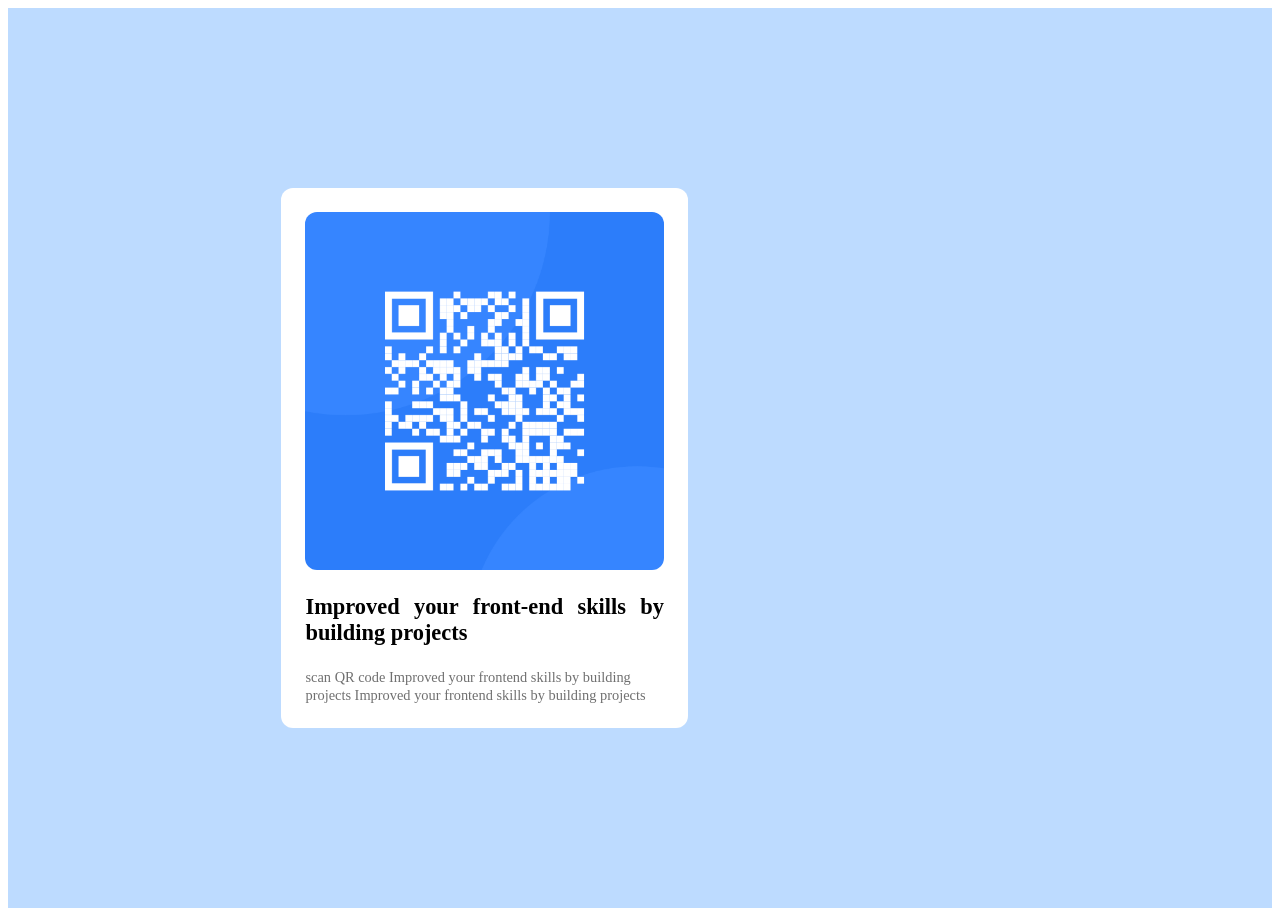
==== index.html @ e5fd8425 "aaded" ====
<!DOCTYPE html>
<html lang="en">
<head>
    <meta charset="UTF-8">
    <meta name="viewport" content="width=device-width, initial-scale=1.0">
     <link rel="stylesheet" type="text/css" href="front1.css">
    <title>Document</title>
</head>
<body>
    <div class="container">
        <div class="qrcode_cnt">
            <img class="image" src="image-qr-code.png" alt="qrcode image" width="120" height="120">
            <div class="content">
                <h3 class="title">
                    Improved your front-end skills by building projects
                </h3>
                <span class="lead">
                    scan QR code Improved your frontend skills by building projects Improved your frontend skills by building projects
                </span>
            </div>
        </div>
    </div>
</body>
</html>
---- front1.css ----
.container {
    background-color: #bddbff;
    display: grid;
    flex-wrap: wrap;
    justify-content: center;
    align-content: center;
    min-height: 900px;
}

.qrcode_cnt {
    width: 50%;
    background-color: #fff;
    padding: 24px;
    border-radius: 12px;
}

.image {
    width: 100%;
    height: auto;
    display: block;
    border-radius: 12px;
    margin-bottom: 24px;
}

.title {
    font-weight: bold;
    font-size: 1.4rem;
    text-align: justify;
}

.lead {
    font-size: .9rem;
    color: #707070;
}
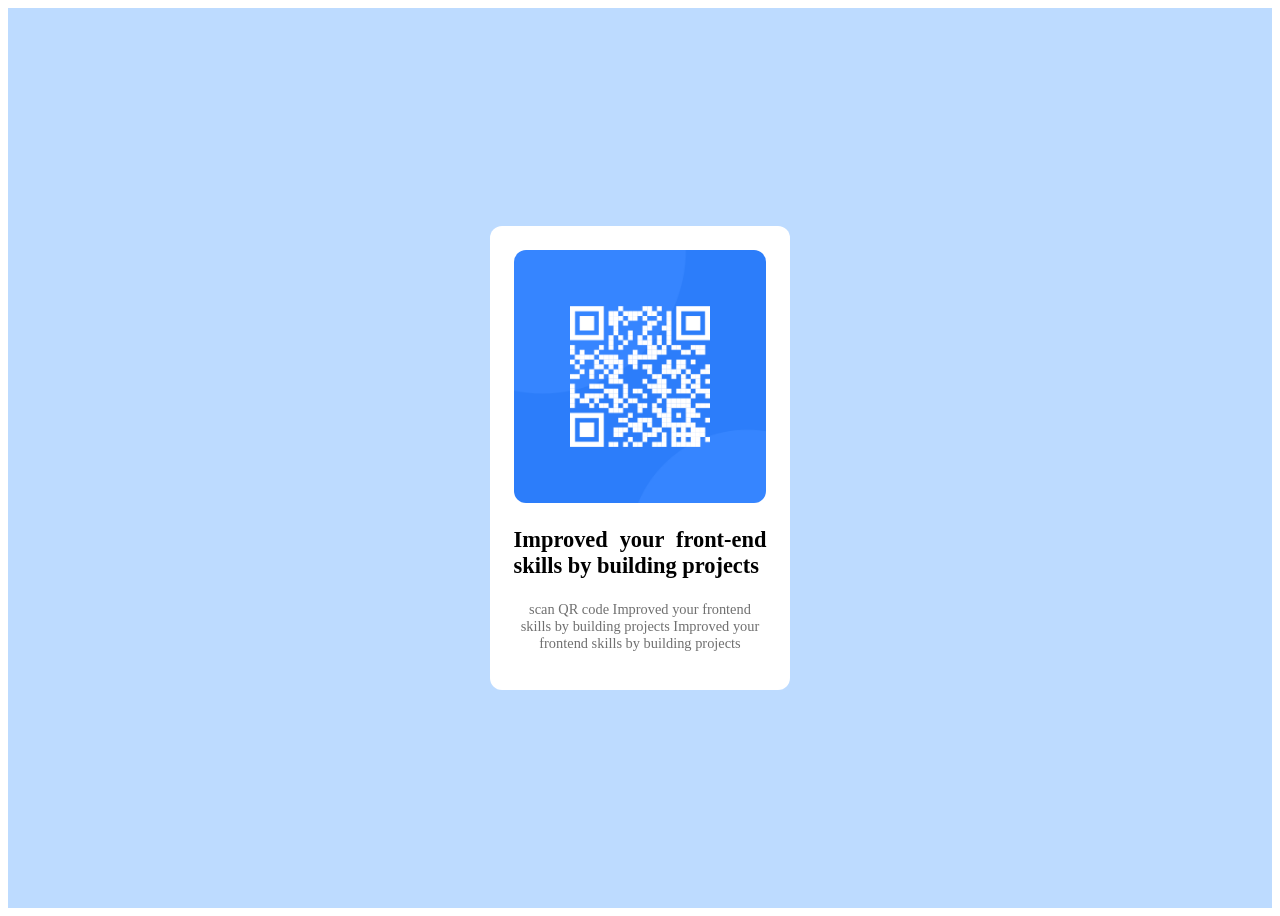
==== commit 5cfce44a: "sth change" ====
--- a/index.html
+++ b/index.html
@@ -3,7 +3,7 @@
 <head>
     <meta charset="UTF-8">
     <meta name="viewport" content="width=device-width, initial-scale=1.0">
-     <link rel="stylesheet" type="text/css" href="front1.css">
+     <link rel="stylesheet" type="text/css" href="style.css">
     <title>Document</title>
 </head>
 <body>
@@ -14,9 +14,9 @@
                 <h3 class="title">
                     Improved your front-end skills by building projects
                 </h3>
-                <span class="lead">
+                <p class="lead">
                     scan QR code Improved your frontend skills by building projects Improved your frontend skills by building projects
-                </span>
+                </p>
             </div>
         </div>
     </div>
--- a/style.css
+++ b/style.css
@@ -0,0 +1,36 @@
+.container {
+    background-color: #bddbff;
+    display: flex;
+    flex-wrap: wrap;
+    justify-content: center;
+    align-items: center;
+    align-content: center;
+    height: 900px;
+}
+
+.qrcode_cnt {
+    width: 20%;
+    background-color: #fff;
+    padding: 24px;
+    border-radius: 12px;
+}
+
+.image {
+    width: 100%;
+    height: auto;
+    display: block;
+    border-radius: 12px;
+    margin-bottom: 24px;
+}
+
+.title {
+    font-weight: bold;
+    font-size: 1.4rem;
+    text-align: justify;
+}
+
+.lead {
+    font-size: .9rem;
+    color: #707070;
+    text-align: center;
+}
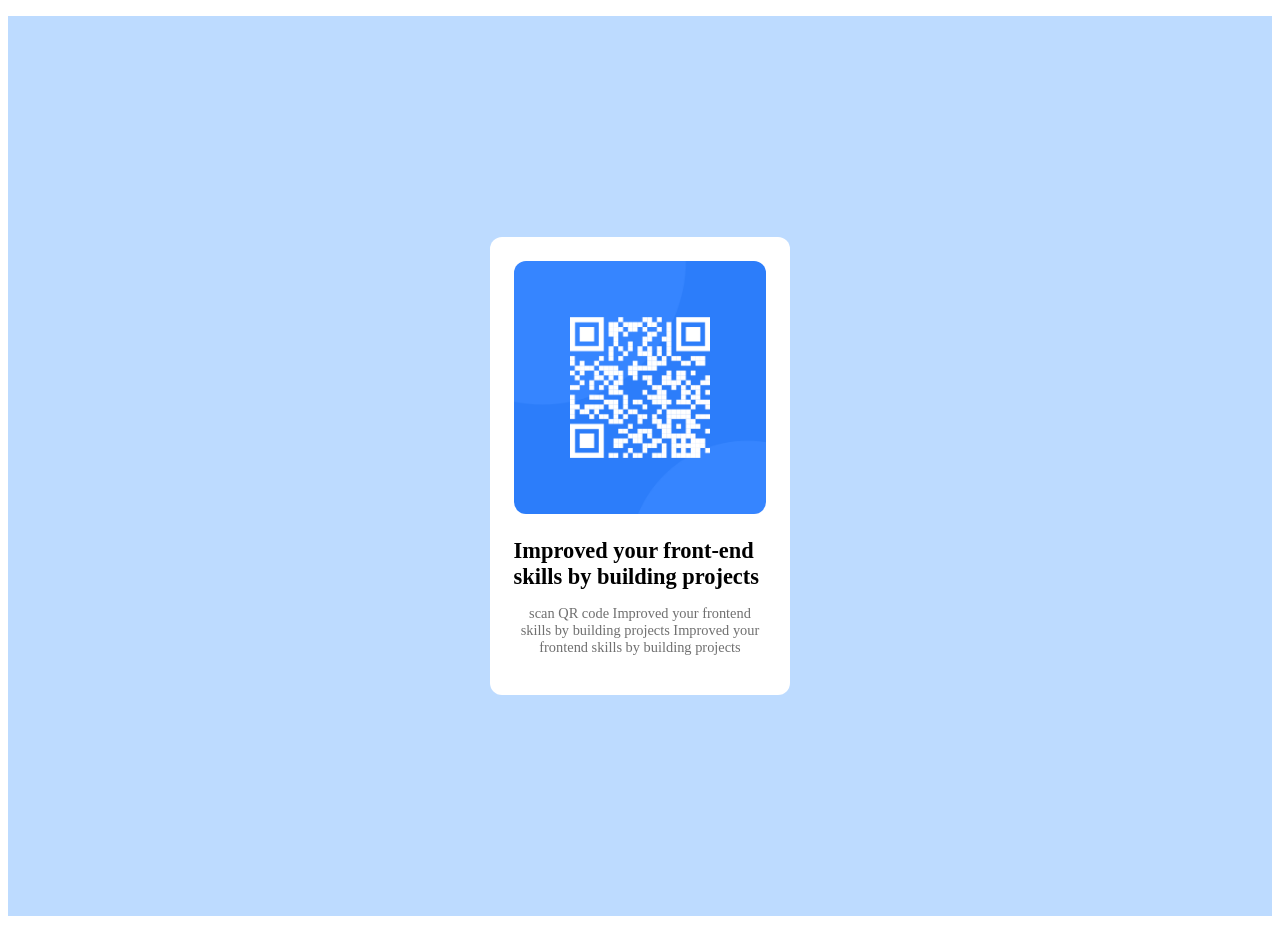
==== commit 1f631c3c: "responsive" ====
--- a/index.html
+++ b/index.html
@@ -7,18 +7,26 @@
     <title>Document</title>
 </head>
 <body>
-    <div class="container">
+    <header role="banner">
+        <p></p>
+    </header>
+    <nav role="navigation">
+    </nav>
+    <main role="main" class="container">
         <div class="qrcode_cnt">
             <img class="image" src="image-qr-code.png" alt="qrcode image" width="120" height="120">
             <div class="content">
-                <h3 class="title">
+                <h1 class="title">
                     Improved your front-end skills by building projects
-                </h3>
+                </h1>
                 <p class="lead">
                     scan QR code Improved your frontend skills by building projects Improved your frontend skills by building projects
                 </p>
             </div>
         </div>
-    </div>
+    </main>
+    <footer role="contentinfo">
+        <p></p>
+    </footer>
 </body>
 </html>
--- a/style.css
+++ b/style.css
@@ -5,14 +5,26 @@
     justify-content: center;
     align-items: center;
     align-content: center;
-    height: 900px;
+    height: 700px;
+}
+
+@media only screen and (min-width: 768px) {
+    .container {
+        height: 900px;
+    }
 }
 
 .qrcode_cnt {
-    width: 20%;
+    width: 80%;
     background-color: #fff;
     padding: 24px;
     border-radius: 12px;
+}
+
+@media only screen and (min-width: 768px) {
+    .qrcode_cnt {
+        width: 20%;    
+    }
 }
 
 .image {
@@ -26,7 +38,6 @@
 .title {
     font-weight: bold;
     font-size: 1.4rem;
-    text-align: justify;
 }
 
 .lead {
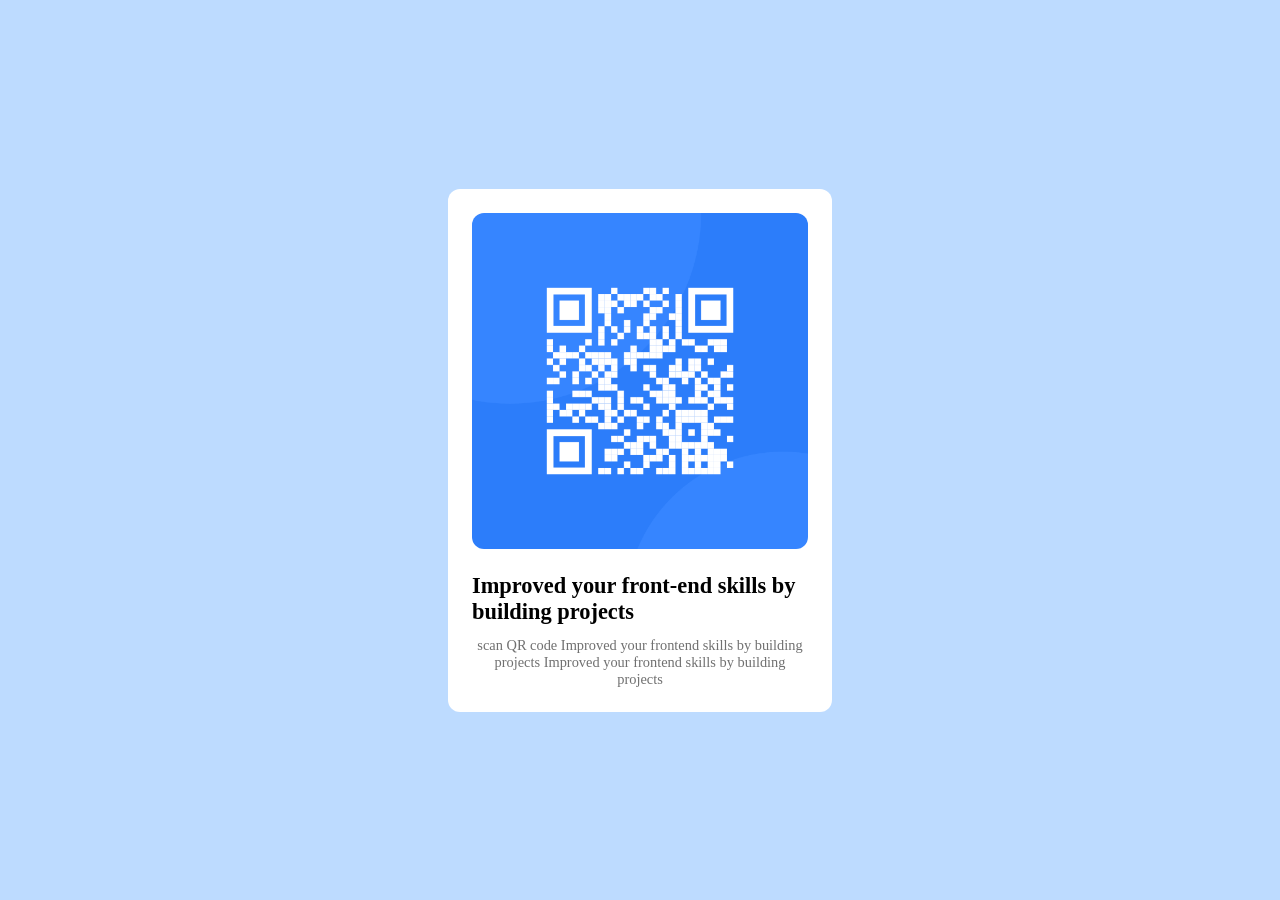
==== commit 788fa2cf: "fix" ====
--- a/index.html
+++ b/index.html
@@ -14,7 +14,7 @@
     </nav>
     <main role="main" class="container">
         <div class="qrcode_cnt">
-            <img class="image" src="image-qr-code.png" alt="qrcode image" width="120" height="120">
+            <img class="image" src="image-qr-code.png" alt="qrcode image" width="130" height="130">
             <div class="content">
                 <h1 class="title">
                     Improved your front-end skills by building projects
--- a/style.css
+++ b/style.css
@@ -1,3 +1,10 @@
+* {
+    margin: 0;
+    padding: 0;
+    box-sizing: border-box;
+    font-family: 'Outfit', serif;
+}
+
 .container {
     background-color: #bddbff;
     display: flex;
@@ -23,7 +30,7 @@
 
 @media only screen and (min-width: 768px) {
     .qrcode_cnt {
-        width: 20%;    
+        width: 30%;    
     }
 }
 
@@ -44,4 +51,5 @@
     font-size: .9rem;
     color: #707070;
     text-align: center;
+    margin-top: 12px;
 }
